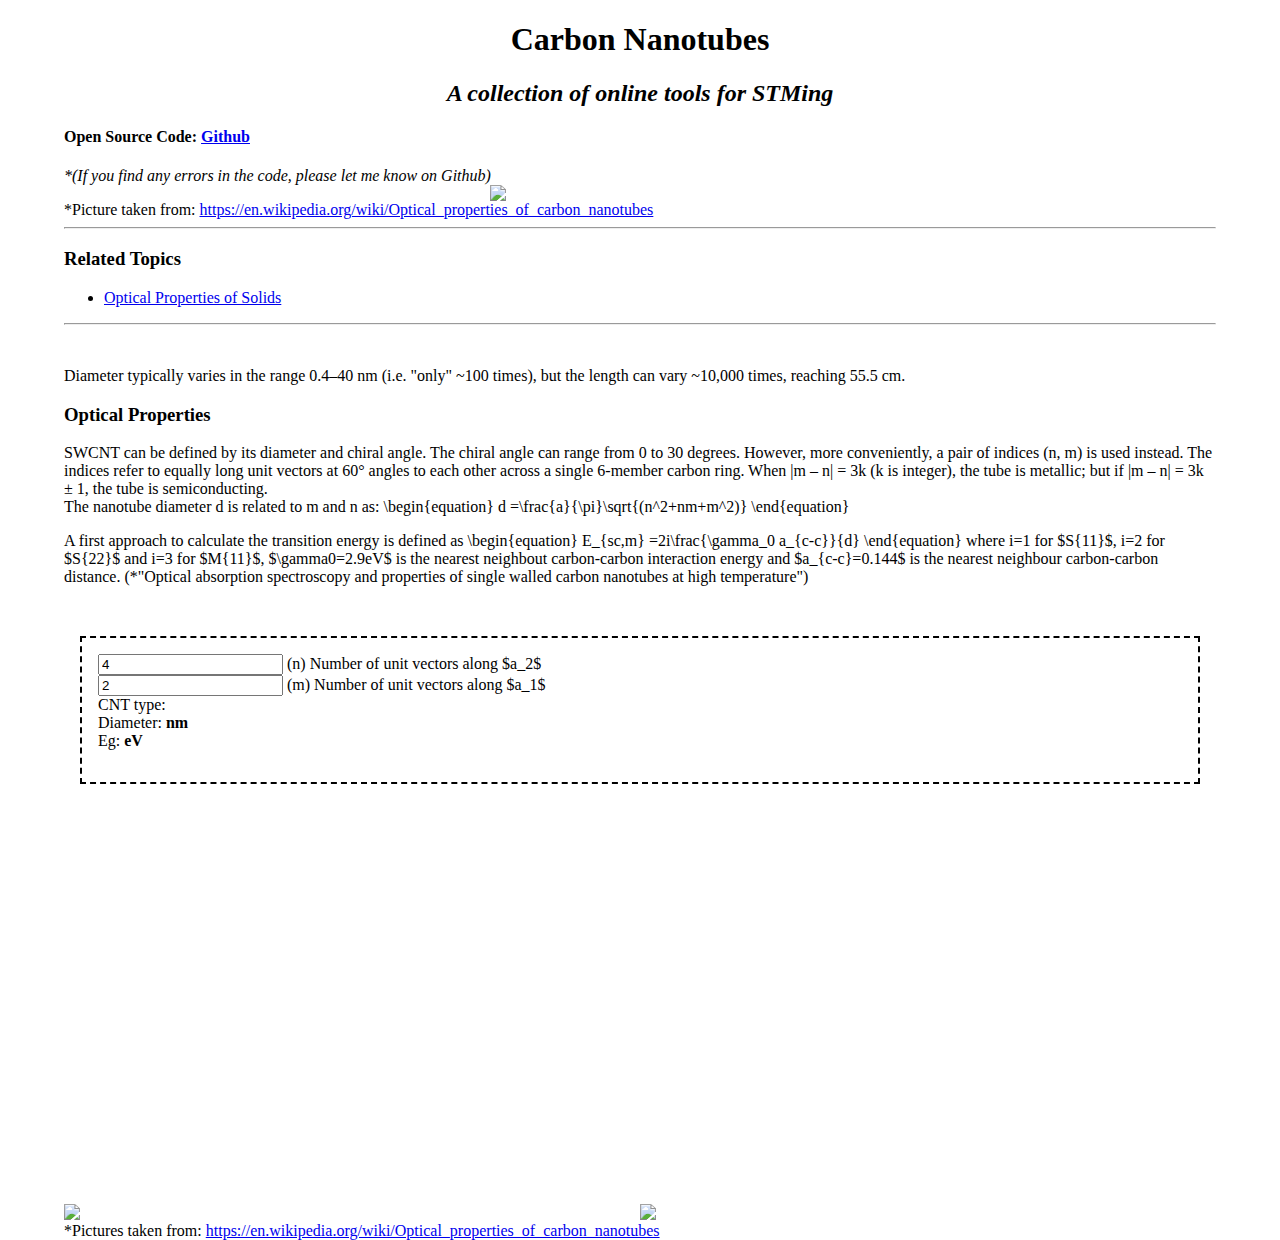
==== docs/carbon_nanotubes/index.html @ bb722c0d "carbon_nanotubes_added" ====
<!DOCTYPE html>
<html>

<head>
  <title>Carbon Nanotubes</title>
  <!--<script src="https://code.jquery.com/jquery-1.10.2.js"></script>
  <script>
    $("#header").load("../header.html");
  //$("#footer").load("footer.html");
  </script>-->
  <meta charset="utf-8">
  <link rel="icon" href="../assets/favicon.ico">
  <script type="text/x-mathjax-config">
    MathJax.Hub.Config({ tex2jax: { inlineMath: [ ['$','$'], ["\\(","\\)"] ], processEscapes: true } });
  </script>
  <!-- Math.js library-->
  <script src="https://unpkg.com/mathjs@5.1.1/dist/math.min.js"></script>
  <!-- Plotly library-->
  <script src="https://cdn.plot.ly/plotly-1.35.2.min.js"></script>
  <!-- MathJax to write equations in html-->
  <script src='https://cdnjs.cloudflare.com/ajax/libs/mathjax/2.7.5/MathJax.js?config=TeX-MML-AM_CHTML' async></script>
  <!-- Imports Physical Constants -->
  <script src='../js/physicalConstants.js'></script>

  <script src="../js/HexagonTools.js"></script>
  <script src="../js/Grid.js"></script>
  <!--<script src="../js/HexCalcs.js"></script>-->
  <link rel="stylesheet" type="text/css" href="../css/common.css" />
</head>

<body style="width:90%;margin: auto;">
  <div style="text-align:center;">
    <h1>Carbon Nanotubes </h1>
    <h2><em>A collection of online tools for STMing</em></h2>
  </div>
  <h4>Open Source Code: <a href="https://github.com/dreinstein10/physics.git">Github</a></h4>
  <a><em> *(If you find any errors in the code, please let me know on Github)</em></a>
  <br>
  <a href="https://upload.wikimedia.org/wikipedia/commons/thumb/1/16/CNTnames.svg/526px-CNTnames.svg.png"> <img src="https://upload.wikimedia.org/wikipedia/commons/thumb/1/16/CNTnames.svg/526px-CNTnames.svg.png" class="headerImg" /></a>
  *Picture taken from: <a href="https://en.wikipedia.org/wiki/Optical_properties_of_carbon_nanotubes"> https://en.wikipedia.org/wiki/Optical_properties_of_carbon_nanotubes</a>
  <hr>
  <h3>Related Topics</h3>
  <ul>
    <li><a href="https://physics.scientar.com/optical_properties_of_solids/">Optical Properties of Solids</a></li>
  </ul>

  <hr><br>
  <p>Diameter typically varies in the range 0.4–40 nm (i.e. "only" ~100 times), but the length can vary ~10,000 times, reaching 55.5 cm. </p>
  <h3>Optical Properties</h3>
  <div class="electron_wave_funct">
    <a>SWCNT can be defined by its diameter and chiral angle. The chiral angle can range from 0 to 30 degrees.
However, more conveniently, a pair of indices (n, m) is used instead. The indices refer to equally long unit vectors at 60° angles to each other across a single 6-member carbon ring.
When |m – n| = 3k (k is integer), the tube is metallic; but if |m – n| = 3k ± 1, the tube is semiconducting.
    </a>
    <br>
    <a>The nanotube diameter d is related to m and n as:
      \begin{equation} d =\frac{a}{\pi}\sqrt{(n^2+nm+m^2)} \end{equation}
    </a>

    <p>
      A first approach to calculate the transition energy is defined as
      \begin{equation} E_{sc,m} =2i\frac{\gamma_0 a_{c-c}}{d} \end{equation}
      where i=1 for $S{11}$, i=2 for $S{22}$ and i=3 for $M{11}$, $\gamma0=2.9eV$ is the nearest neighbout carbon-carbon interaction energy and $a_{c-c}=0.144$ is the nearest neighbour carbon-carbon distance. (*"Optical absorption spectroscopy and
      properties of single walled carbon nanotubes at high temperature")
    </p>
  </div>
  <br>
  <!-- Wave function solver-->
  <div class="dashedBorder">
    <form id="form">
      <!--
      <input type="text" id="eq" value="4 * sin(x) + 5 * cos(x/2)" />
      <label for="eq">Equation</label><br>-->
      <input id="CNT_n" type="number" step="1"  pattern="\d+" value="4" />
      <label for="CNT_n"> (n) Number of unit vectors along $a_2$<a id="out_vHeight_J"></a></label><br>
      <input id="CNT_m" type="number" step="1"  pattern="\d+" value="2" />
      <label for="CNT_m">(m) Number of unit vectors along $a_1$ <a id="out_energy_J"></a></label><br>
      <a>CNT type: </a><strong><a id="CNT_type"></a> </strong><br>
      <a>Diameter: </a><strong> <a id="CNT_diameter"></a> nm </strong><br>
      <a>Eg: </a><strong><a id="CNT_Eg"></a> eV</strong></p>
    </form>
  </div>
  <div>
    <canvas id="hexCanvas" width="800" height="400" style="width:800px;height:400px" />

</div>

    <div id="energy_diameter_plot"></div>
<div>
<a > <img src="https://upload.wikimedia.org/wikipedia/commons/b/b6/SSPN41.PNG" class=" twoColumnsImg" /></a>
<!--<a > <img src="https://upload.wikimedia.org/wikipedia/commons/c/c5/DOS_multdim.jpg" class="mediumSizeImg twoColumns" /></a>-->
<a > <img src="https://upload.wikimedia.org/wikipedia/commons/4/4f/KatauraPlot.jpg" class=" twoColumnsImg" /></a>
</br> <a>*Pictures taken from: </a><a href="https://en.wikipedia.org/wiki/Optical_properties_of_carbon_nanotubes"> https://en.wikipedia.org/wiki/Optical_properties_of_carbon_nanotubes</a>
</div>

<script>
  function CNT_update() {
    try {
      let CNT_n = document.getElementById('CNT_n').value
      let CNT_m = document.getElementById('CNT_m').value
      let CNT_diameter = (0.246 / Math.PI) * math.sqrt(CNT_n * CNT_n + CNT_n * CNT_m + CNT_m * CNT_m);
      let CNT_type = '';
      let CNT_Eg11 = '';let CNT_Eg22='';let CNT_Eg22_txt='';
      switch (math.abs(CNT_m - CNT_n)%3) {
        case 0:
          CNT_type = 'metallic';
          CNT_Eg11=2*3*2.9*0.144/CNT_diameter;
          CNT_Eg22=0;
          break;
          case 1:
            case 2:
              CNT_type = 'semiconducting';
              CNT_Eg11=2*1*2.9*0.144/CNT_diameter;
              CNT_Eg22=2*2*2.9*0.144/CNT_diameter;
              CNT_Eg22_txt=' , '+CNT_Eg22.toPrecision(4);
              break;
        default:

      }
console.log(math.abs(CNT_m - CNT_n)%3);
      document.getElementById("CNT_type").innerHTML = CNT_type;
      document.getElementById("CNT_diameter").innerHTML = CNT_diameter;
      document.getElementById("CNT_Eg").innerHTML = CNT_Eg11.toPrecision(4) +'  ' +CNT_Eg22_txt;

      ////// More info about this functions at:   https://github.com/mpalmerlee/HexagonTools   ///////
      var height = 44;
      var width = height / (math.sqrt(3)/2);

      var y = height / 2.0;
      //solve quadratic
      var a = -3.0;
      var b = (-2.0 * width);
      var c = (Math.pow(width, 2)) + (Math.pow(height, 2));

      var z = (-b - Math.sqrt(Math.pow(b, 2) - (4.0 * a * c))) / (2.0 * a);

      var x = (width - z) / 2.0;
      console.log("Values for Hex: \nSide Length, z:" + z + "\nx: " + x + "\ny: " + y +"\nWidth: " + width + "\nHeight: " + height);

      HT.Hexagon.Static.ORIENTATION = HT.Hexagon.Orientation.Rotted; // HT.Hexagon.Static.ORIENTATION = HT.Hexagon.Orientation.Normal;
      HT.Hexagon.Static.WIDTH = height;
      HT.Hexagon.Static.HEIGHT = width;
      HT.Hexagon.Static.SIDE = z;
      //  drawHexGrid();
      var grid = new HT.Grid(800, 400);
      var canvas = document.getElementById("hexCanvas");
      var ctx = canvas.getContext('2d');
      ctx.clearRect(0, 0, 800, 400);
      for (var h in grid.Hexes) {
        grid.Hexes[h].draw(ctx);
      }
      var offset = x;
      ctx.strokeStyle = "#0000FF";
      ctx.beginPath();
      ctx.moveTo(0, offset);
      ctx.lineTo(CNT_n * height, offset);
      ctx.lineTo(CNT_n * height+CNT_m * height/2, offset+CNT_m*(z*3/2));
      ctx.lineTo(CNT_m * height/2, offset+CNT_m*(z*3/2));
      ctx.lineTo(0, offset);
      ctx.stroke();
      ctx.beginPath();
      ctx.strokeStyle = "#FF0000";
      ctx.moveTo(0, offset);
      ctx.lineTo(CNT_n * height+CNT_m * height/2, offset+CNT_m*(z*3/2));
      ctx.stroke();
/*
  var update = {'marker':{ size:16}};
  //var update = {x: [1.2]};
  Plotly.restyle('energy_diameter_plot', update, 3);

  */
  var update = {
  annotations: [
    {
      x: CNT_diameter,
      y: CNT_Eg11,
      text: '('+CNT_n+','+CNT_m+') ',
      font: {
          size: 18
        },
      showarrow: true,
        arrowwidth: 3,
      arrowhead: 1,
      ax: 0,
      ay: -30
    },
    {
      x: CNT_diameter,
      y: CNT_Eg22,
      text: '('+CNT_n+','+CNT_m+') ',
      font: {
          size: 18
        },
      showarrow: true,
        arrowwidth: 3,
      arrowhead: 1,
      ax: 0,
      ay: -30
    }
  ]
};
Plotly.relayout('energy_diameter_plot', update)

    } catch (err) {
      console.error(err)
      alert(err)
    }
  }
  document.getElementById('form').addEventListener("input", function() {
    CNT_update()
  });
  plot_energy_gaps();
  CNT_update();

  function plot_energy_gaps(){

          let xValues = math.range(0, 2, 0.1).toArray();
          let S11x=[];  let S22x=[];   let M11x=[];    let S11y=[];    let S22y=[];      let M11y=[];
          let myDotx=[0.4];
          let myDoty=[2*1*2.9*0.144/0.4];
    let d=0;
    let Eg=0;
    for (var n = 2; n <= 16; n++) {
      for (var m = 0; m <= 16; m++) {

        d=(0.246 / Math.PI) * math.sqrt(n * n + n * m + m * m);

        switch (math.abs(m - n)%3) {
          case 0: // Metallic
            Eg=2*3*2.9*0.144/d;
            M11x.push(d);
            M11y.push(Eg);
            break;
            case 1: // Semiconductive
              case 2:
              Eg=2*1*2.9*0.144/d;
              S11x.push(d);
              S11y.push(Eg);
              Eg=2*2*2.9*0.144/d;
              S22x.push(d);
              S22y.push(Eg);
                break;
          default:

        }
        //console.log(n+","+m+":"+d+"="+Eg);
    if(m==n){break;}
    }
    }

          const aS11 = {
            x: S11x,
            y: S11y,
            mode:'markers',
            type: 'scatter',
            name: 'S11'
          }
          const aS22 = {
            x: S22x,
            y: S22y,
            mode:'markers',
            type: 'scatter',
            name: 'S22'
          }
          const aM11 = {
            x: M11x,
            y: M11y,
            mode:'markers',
            type: 'scatter',
            name: 'M11'
          }
          var layout = {
            //title: 'Free electron & potential barrier',
            xaxis: {
              title: 'X [nm]',
              range: [0.4, 2]
            },
            yaxis: {
              title: 'Energy [eV]',
              range: [0.3, 5.5]
            }
          };

          const data = [aS11, aS22, aM11]
          Plotly.newPlot('energy_diameter_plot', data, layout)
  }
</script>
</body>

</html>
---- docs/css/common.css ----
body {
  width: 90%;
  margin: auto;
}

.dashedBorder {
  border-width: 2px;
  border-style: dashed;
  padding: 1em;
  margin: 1em;
}

.headerImg {
  max-width: 300px;
  max-height: 300px;
  display: block;
  margin-left: auto;
  margin-right: auto;
}

.oneRowImg {
  max-width: 300px;
  max-height: 300px;
}

.mediumSizeImg {
  max-width: 400px;
  max-height: 400px;
  display: block;
  margin-left: auto;
  margin-right: auto;
}

.blackBorder {
  border-width: 1px;
  border-style: solid;
  padding: 1em;
}

.twoColumnsImg {
  max-height: 300px;
  float: left;
  width: 50%;
}

/* To create 2-columns*/
.twoColumns {
  float: left;
  width: 50%;
}

/* Clear floats after the columns */
.twoColumnsRow:after {
  content: "";
  display: table;
  clear: both;
}

/* To create 2-column table for plots with fixed width */
.grid-container {
  display: grid;
  grid-template-columns: 700px 700px;
  text-align: center;
}

/* To create 2-column table for plots */
.grid-item {
  background-color: rgba(255, 255, 255, 0.8);
  border: 1px solid rgba(0, 0, 0, 0.8);
  font-size: 30px;
  text-align: center;
}
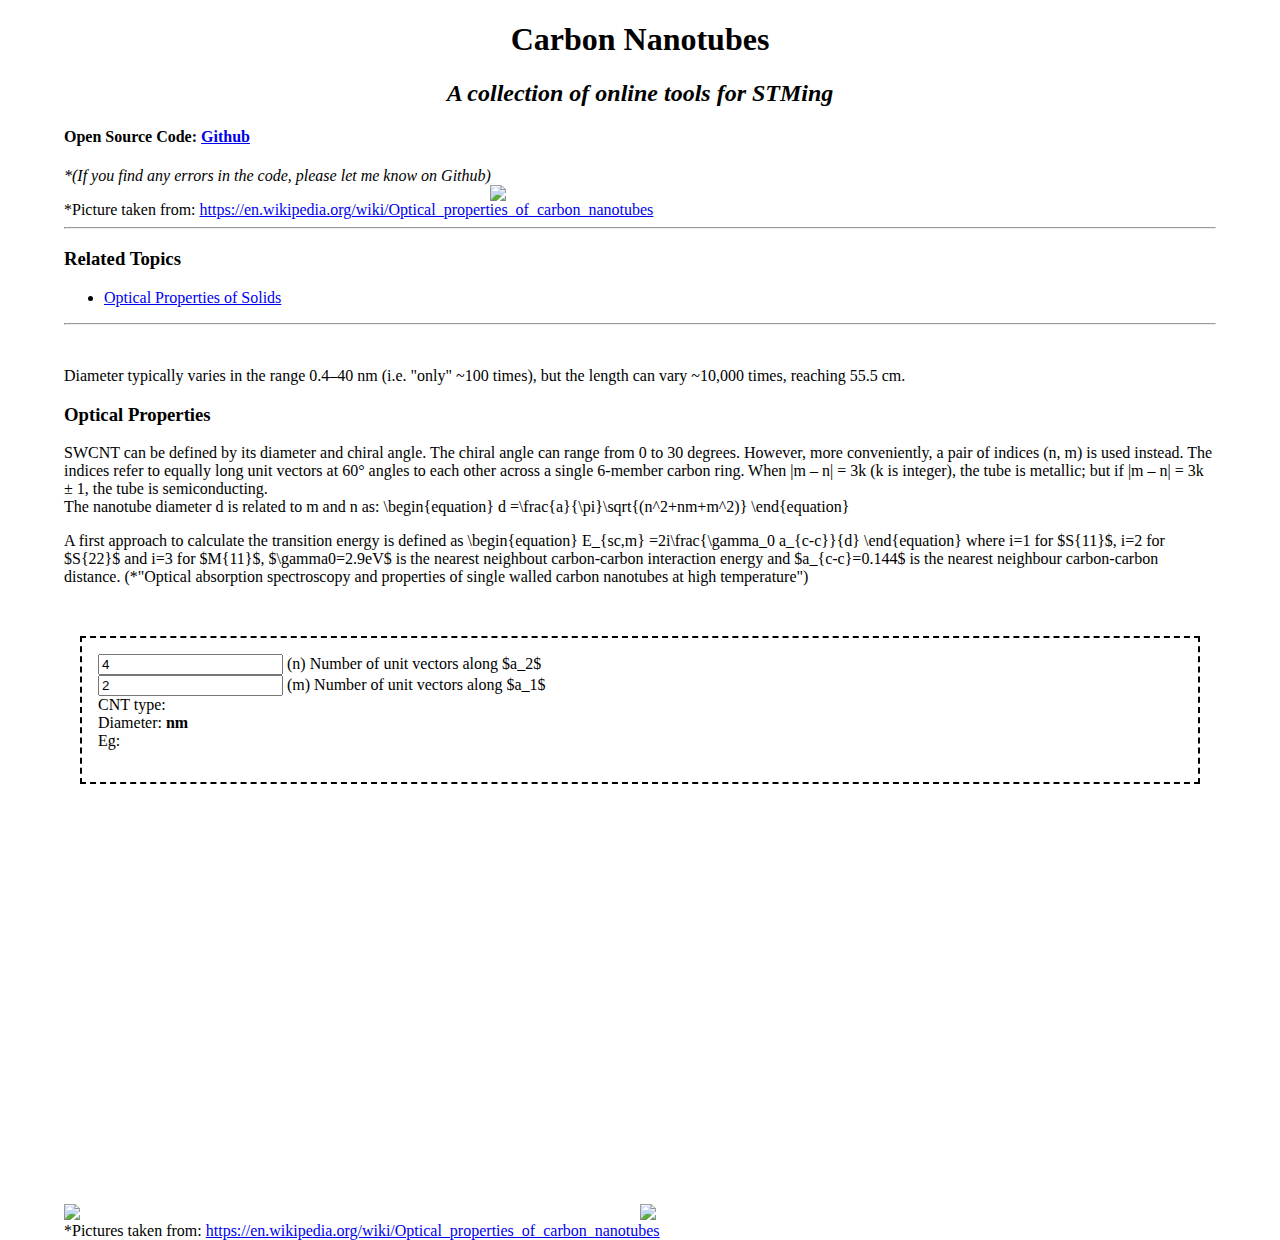
==== commit ebe2341b: "SWCNTs diagram updated" ====
--- a/docs/carbon_nanotubes/index.html
+++ b/docs/carbon_nanotubes/index.html
@@ -77,7 +77,7 @@
       <label for="CNT_m">(m) Number of unit vectors along $a_1$ <a id="out_energy_J"></a></label><br>
       <a>CNT type: </a><strong><a id="CNT_type"></a> </strong><br>
       <a>Diameter: </a><strong> <a id="CNT_diameter"></a> nm </strong><br>
-      <a>Eg: </a><strong><a id="CNT_Eg"></a> eV</strong></p>
+      <a>Eg: </a><strong><a id="CNT_Eg"></a> </strong></p>
     </form>
   </div>
   <div>
@@ -112,15 +112,15 @@
               CNT_type = 'semiconducting';
               CNT_Eg11=2*1*2.9*0.144/CNT_diameter;
               CNT_Eg22=2*2*2.9*0.144/CNT_diameter;
-              CNT_Eg22_txt=' , '+CNT_Eg22.toPrecision(4);
+              CNT_Eg22_txt=' , '+CNT_Eg22.toPrecision(4)+' eV  ('+(1240/CNT_Eg22).toPrecision(4)+' nm)';
               break;
         default:
 
       }
 console.log(math.abs(CNT_m - CNT_n)%3);
       document.getElementById("CNT_type").innerHTML = CNT_type;
-      document.getElementById("CNT_diameter").innerHTML = CNT_diameter;
-      document.getElementById("CNT_Eg").innerHTML = CNT_Eg11.toPrecision(4) +'  ' +CNT_Eg22_txt;
+      document.getElementById("CNT_diameter").innerHTML = CNT_diameter.toPrecision(4);
+      document.getElementById("CNT_Eg").innerHTML = CNT_Eg11.toPrecision(4) +' eV  ('+(1240/CNT_Eg11).toPrecision(4)+' nm)' +CNT_Eg22_txt;
 
       ////// More info about this functions at:   https://github.com/mpalmerlee/HexagonTools   ///////
       var height = 44;
@@ -148,6 +148,7 @@
       ctx.clearRect(0, 0, 800, 400);
       for (var h in grid.Hexes) {
         grid.Hexes[h].draw(ctx);
+				//console.log(grid.Hexes[h]);
       }
       var offset = x;
       ctx.strokeStyle = "#0000FF";
@@ -287,4 +288,4 @@
 </script>
 </body>
 
-</html>+</html>
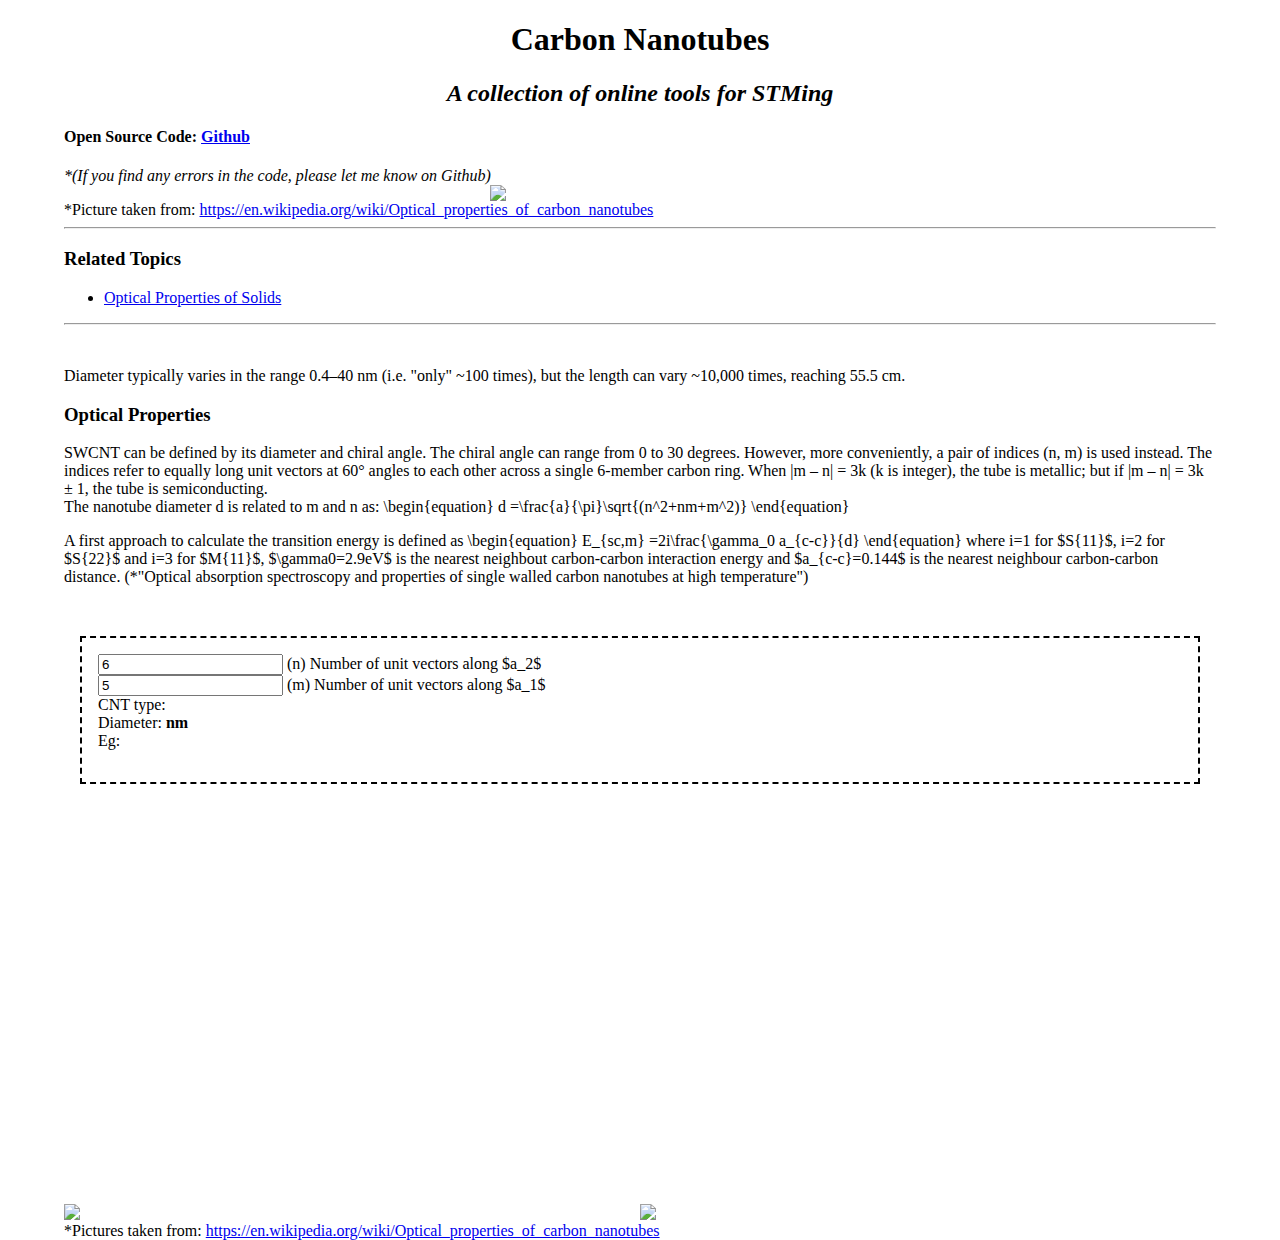
==== commit 6ab02ff4: "Updating THz-STM page with new functionality" ====
--- a/docs/carbon_nanotubes/index.html
+++ b/docs/carbon_nanotubes/index.html
@@ -71,9 +71,9 @@
       <!--
       <input type="text" id="eq" value="4 * sin(x) + 5 * cos(x/2)" />
       <label for="eq">Equation</label><br>-->
-      <input id="CNT_n" type="number" step="1"  pattern="\d+" value="4" />
+      <input id="CNT_n" type="number" step="1"  pattern="\d+" value="6" />
       <label for="CNT_n"> (n) Number of unit vectors along $a_2$<a id="out_vHeight_J"></a></label><br>
-      <input id="CNT_m" type="number" step="1"  pattern="\d+" value="2" />
+      <input id="CNT_m" type="number" step="1"  pattern="\d+" value="5" />
       <label for="CNT_m">(m) Number of unit vectors along $a_1$ <a id="out_energy_J"></a></label><br>
       <a>CNT type: </a><strong><a id="CNT_type"></a> </strong><br>
       <a>Diameter: </a><strong> <a id="CNT_diameter"></a> nm </strong><br>
@@ -142,15 +142,21 @@
       HT.Hexagon.Static.HEIGHT = width;
       HT.Hexagon.Static.SIDE = z;
       //  drawHexGrid();
-      var grid = new HT.Grid(800, 400);
+      var grid = new HT.Grid(550, 320);
       var canvas = document.getElementById("hexCanvas");
       var ctx = canvas.getContext('2d');
-      ctx.clearRect(0, 0, 800, 400);
+      ctx.clearRect(0, 0, 800, 600);
       for (var h in grid.Hexes) {
         grid.Hexes[h].draw(ctx);
 				//console.log(grid.Hexes[h]);
       }
       var offset = x;
+			ctx.lineWidth = 3;
+      ctx.beginPath();
+      ctx.strokeStyle = "#FF0000";
+      ctx.moveTo(0, offset);
+      ctx.lineTo(CNT_n * height+CNT_m * height/2, offset+CNT_m*(z*3/2));
+      ctx.stroke();
       ctx.strokeStyle = "#0000FF";
       ctx.beginPath();
       ctx.moveTo(0, offset);
@@ -158,11 +164,6 @@
       ctx.lineTo(CNT_n * height+CNT_m * height/2, offset+CNT_m*(z*3/2));
       ctx.lineTo(CNT_m * height/2, offset+CNT_m*(z*3/2));
       ctx.lineTo(0, offset);
-      ctx.stroke();
-      ctx.beginPath();
-      ctx.strokeStyle = "#FF0000";
-      ctx.moveTo(0, offset);
-      ctx.lineTo(CNT_n * height+CNT_m * height/2, offset+CNT_m*(z*3/2));
       ctx.stroke();
 /*
   var update = {'marker':{ size:16}};
